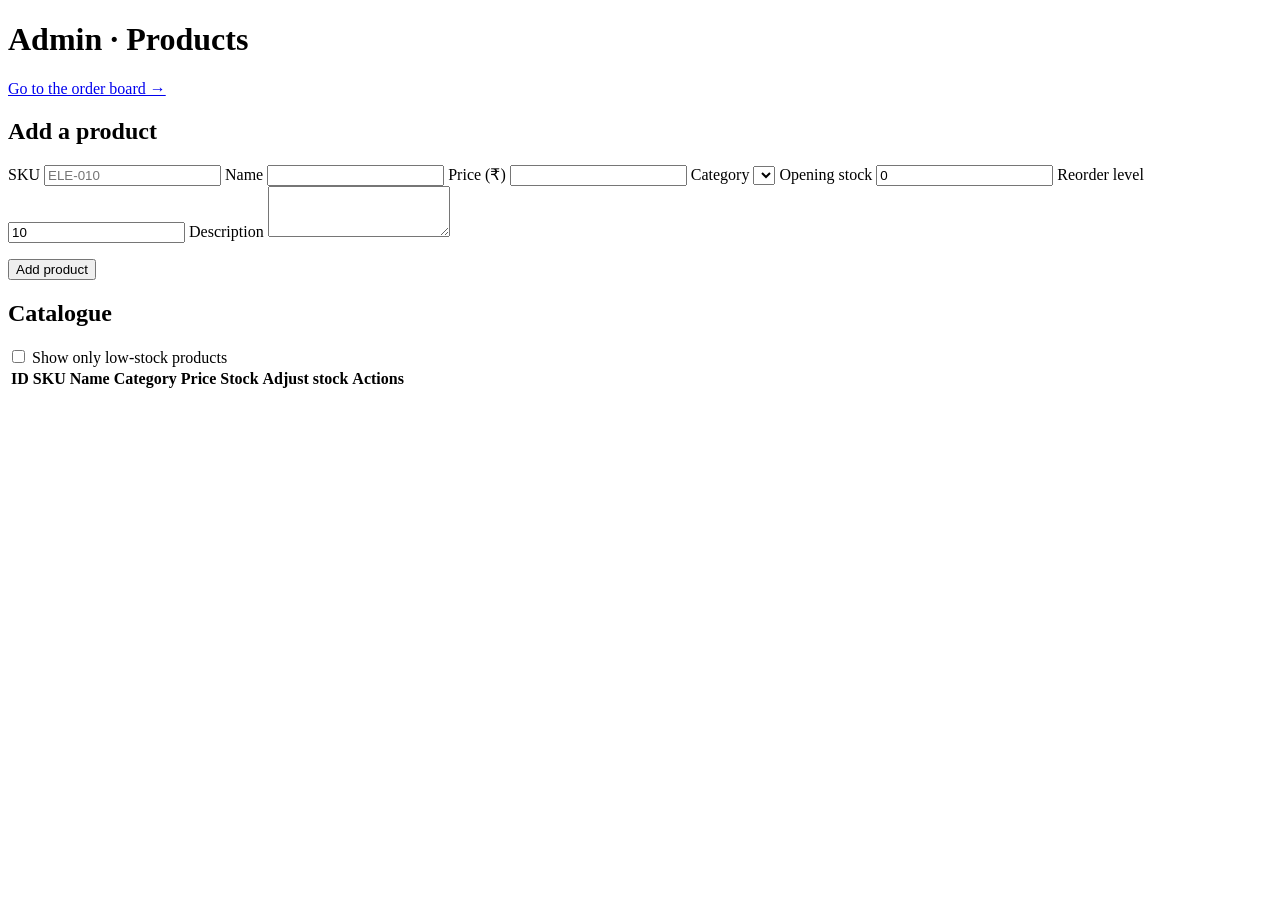
==== web/admin/index.html @ 6d870a94 "Phase 1: baseline store with pre-forked FastCGI API, auth, cart and naive checkout Build the first e" ====
<!doctype html>
<html lang="en">
<head>
  <meta charset="utf-8">
  <meta name="viewport" content="width=device-width, initial-scale=1">
  <title>OrderForge – Admin · Products</title>
  <link rel="stylesheet" href="/assets/style.css">
</head>
<body>
  <header id="site-header"></header>
  <main>
    <h1>Admin · Products</h1>
    <p><a href="/admin/orders.html">Go to the order board &rarr;</a></p>

    <section class="card">
      <h2 id="editor-title">Add a product</h2>
      <form id="editor" class="form-grid two">
        <label>SKU <input name="sku" required maxlength="32" pattern="[A-Z0-9\-]+" placeholder="ELE-010"></label>
        <label>Name <input name="name" required maxlength="120"></label>
        <label>Price (₹) <input name="price" type="number" required min="0" step="0.01"></label>
        <label>Category <select name="category_id" required></select></label>
        <label id="stock-field">Opening stock <input name="stock" type="number" min="0" value="0"></label>
        <label>Reorder level <input name="reorder_level" type="number" min="0" value="10"></label>
        <label class="full">Description <textarea name="description" rows="3" maxlength="2000"></textarea></label>
        <p class="error full" id="editor-error"></p>
        <div class="actions full">
          <button class="btn" type="submit" id="editor-submit">Add product</button>
          <button class="btn btn-ghost" type="button" id="editor-cancel" hidden>Cancel edit</button>
        </div>
      </form>
    </section>

    <h2>Catalogue</h2>
    <div class="toolbar">
      <label class="muted"><span><input type="checkbox" id="low-only"> Show only low-stock products</span></label>
    </div>
    <div class="table-wrap">
      <table>
        <thead>
          <tr>
            <th>ID</th><th>SKU</th><th>Name</th><th>Category</th><th class="num">Price</th>
            <th class="num">Stock</th><th>Adjust stock</th><th>Actions</th>
          </tr>
        </thead>
        <tbody id="rows"></tbody>
      </table>
    </div>
  </main>
  <script src="/assets/app.js"></script>
  <script src="/assets/admin-products.js"></script>
</body>
</html>
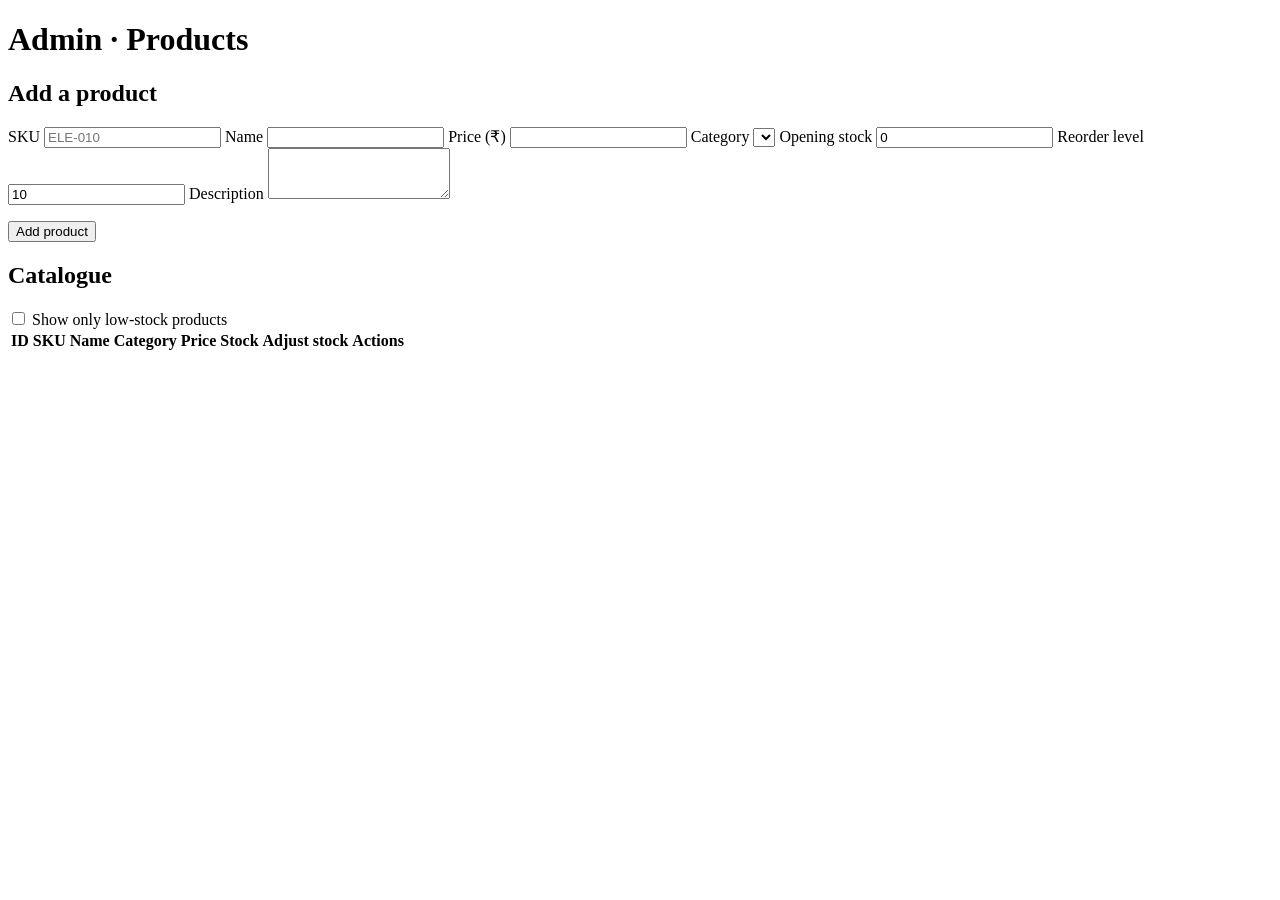
==== commit dac43340: "Phase 3: order state machine, of-pay gateway, idempotent checkout, reaper and reports Complete every" ====
--- a/web/admin/index.html
+++ b/web/admin/index.html
@@ -10,7 +10,6 @@
   <header id="site-header"></header>
   <main>
     <h1>Admin · Products</h1>
-    <p><a href="/admin/orders.html">Go to the order board &rarr;</a></p>
 
     <section class="card">
       <h2 id="editor-title">Add a product</h2>
